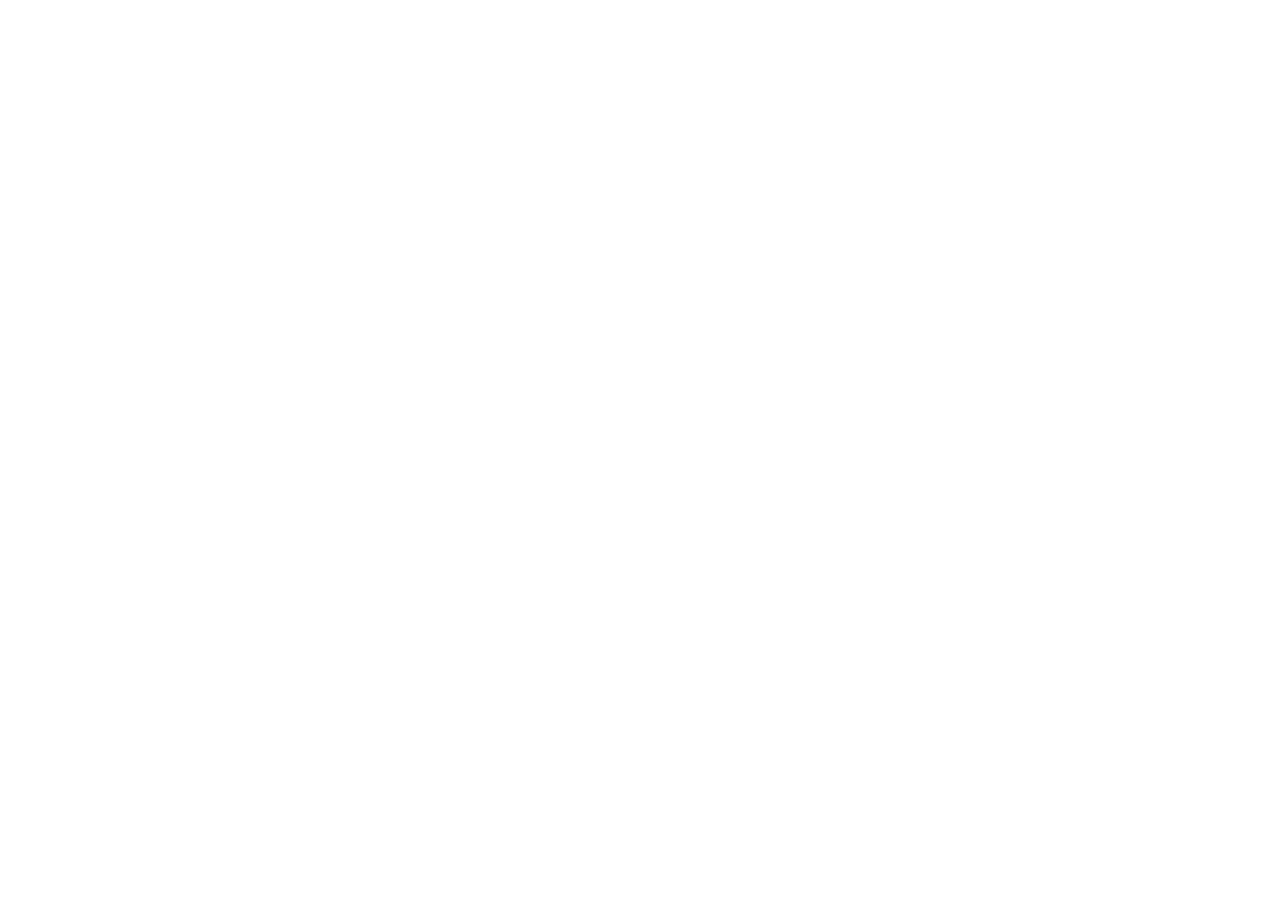
==== index/About_us.html @ a6480794 "add !" ====
<!DOCTYPE html>
<html lang="en">
<head>
    <meta charset="UTF-8">
    <meta name="viewport" content="width=device-width, initial-scale=1.0">
    <link rel="preconnect" href="https://fonts.googleapis.com">
    <link rel="preconnect" href="https://fonts.gstatic.com" crossorigin>
    <link href="https://fonts.googleapis.com/css2?family=KoHo:ital,wght@0,600;1,600&display=swap" rel="stylesheet">
    <title>HoYoStore</title>
</head>
<body>

</body>
</html>
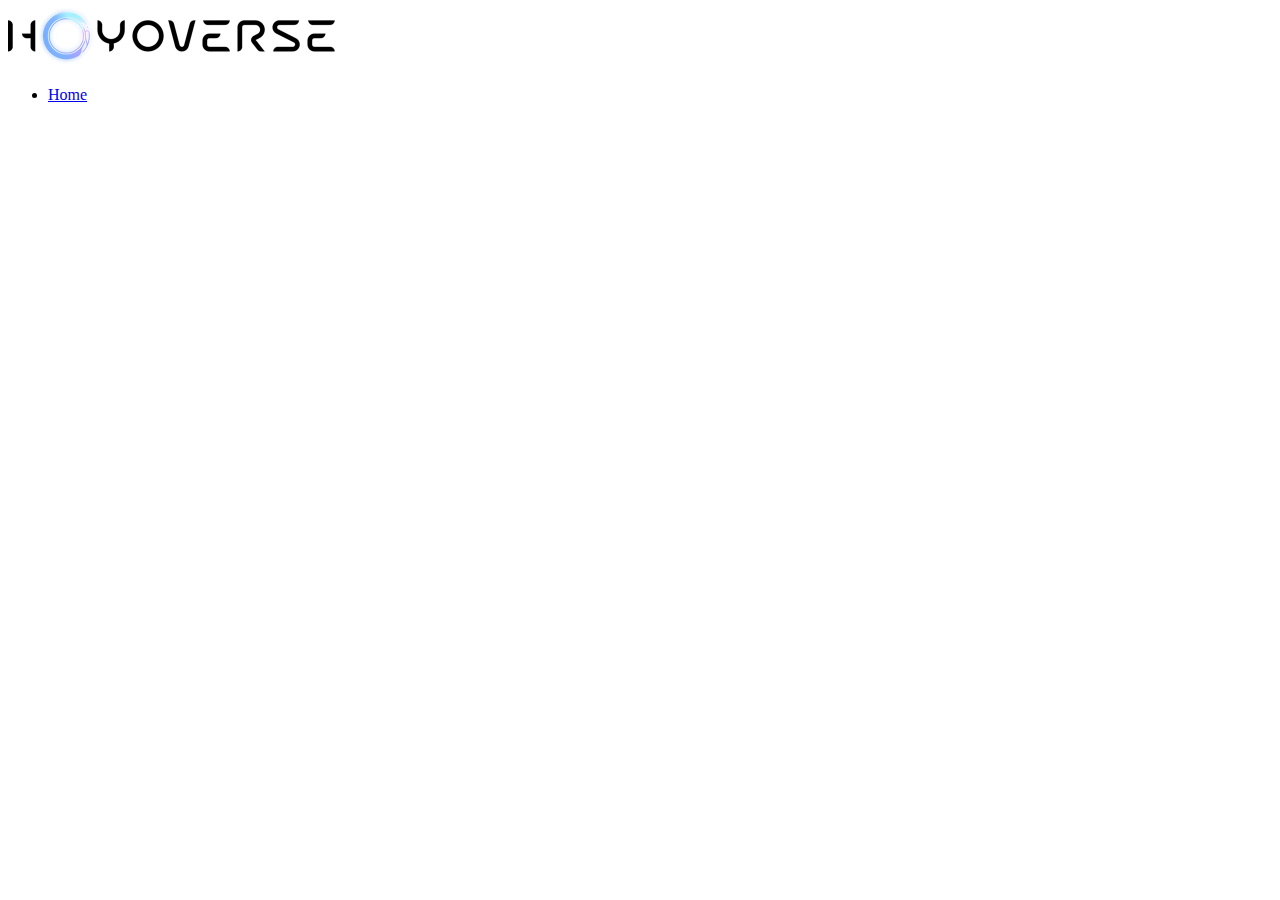
==== commit 69c71075: "store+" ====
--- a/index/About_us.html
+++ b/index/About_us.html
@@ -9,6 +9,16 @@
     <title>HoYoStore</title>
 </head>
 <body>
+    <header>
+        <img src="../images/logo.png" alt="logo" width="326.76" height="58" class="logo">
+        <nav class="nav">
+            <ul>
+                <li>
+                    <a href="../index.html">Home</a>
+                </li>
+            </ul>
+        </nav>
+    </header>
 
 </body>
 </html>